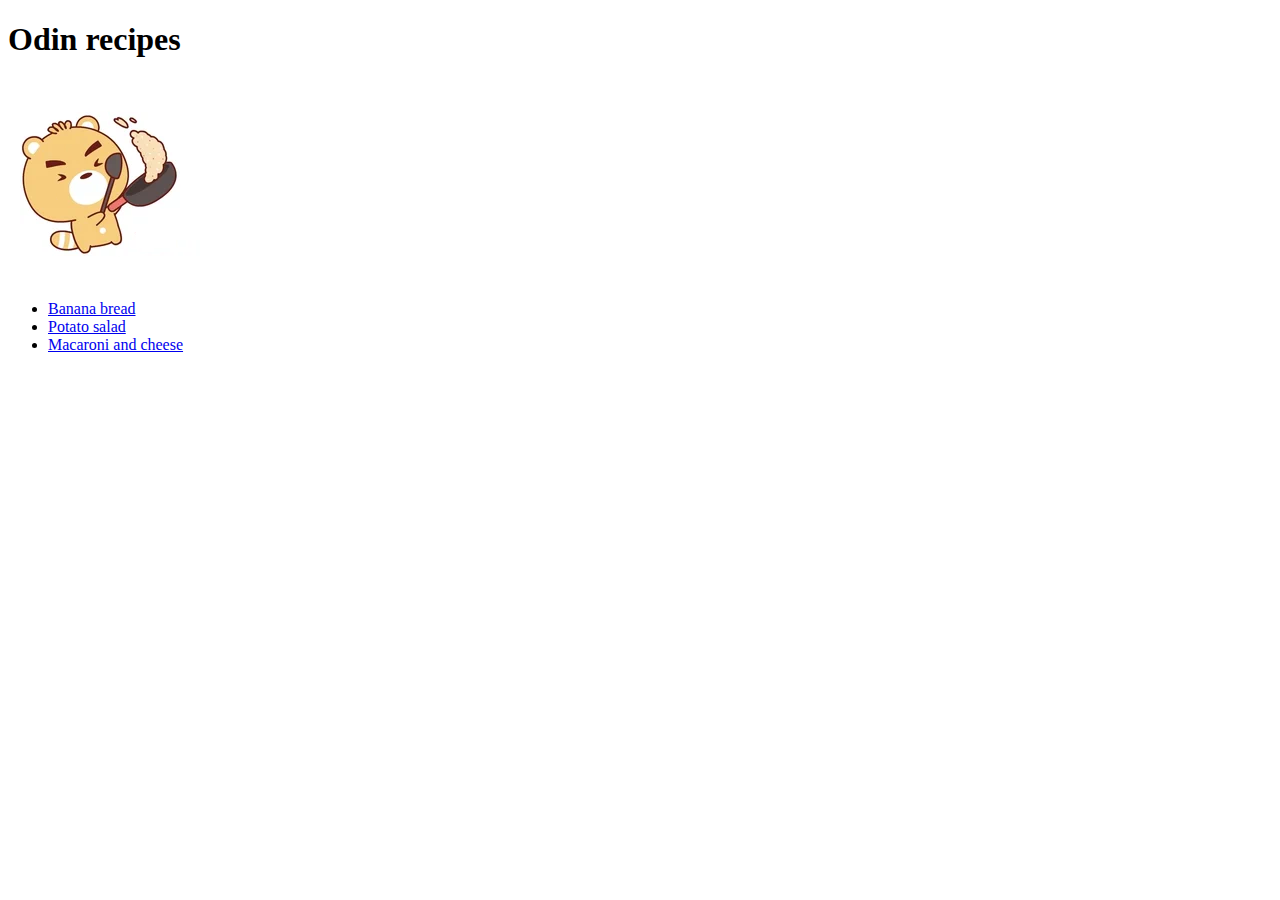
==== index.html @ 0179eceb "Add project: recipes" ====
<!DOCTYPE html>

<html lang = "en">
    <head>
        <meta charset = "UTF-8">

        <title>Odin recipes</title>
    </head>

    <body>
        <h1>Odin recipes</h1>

        <img src = "./images/cooking.gif" alt = "Cooking gif"/>

        <ul>
            <li>
                <a href = "./recipes/banana-bread.html">Banana bread</a>
            </li>
            <li>
                <a href = "./recipes/potato-salad.html">Potato salad</a>
            </li>
            <li>
                <a href = "./recipes/macaroni-and-cheese.html">Macaroni and cheese</a>
            </li>
        </ul>
    </body>
</html>
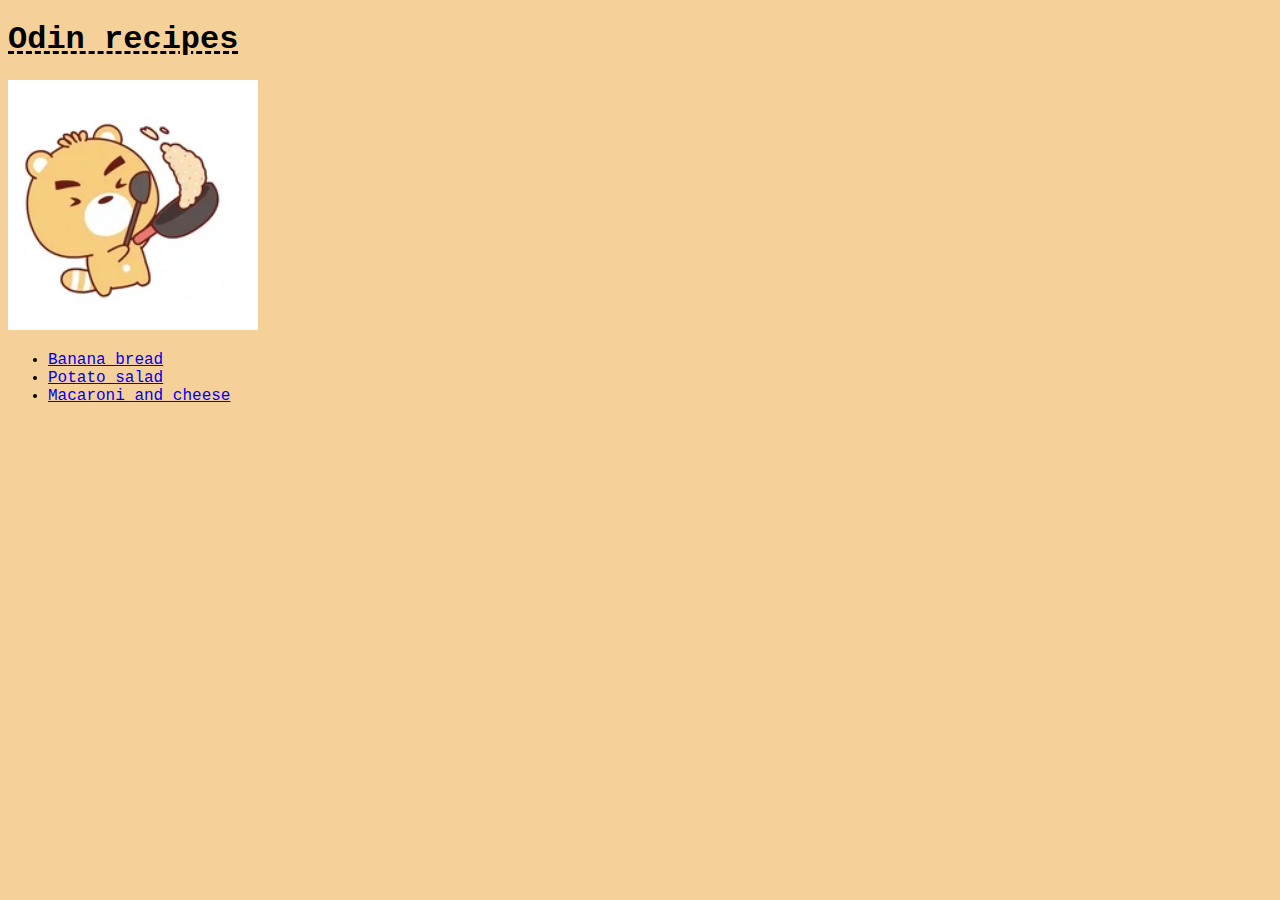
==== commit 6fccdc27: "Add basic styles with CSS" ====
--- a/index.html
+++ b/index.html
@@ -5,6 +5,8 @@
         <meta charset = "UTF-8">
 
         <title>Odin recipes</title>
+
+        <link rel = "stylesheet" href = "./styles.css">
     </head>
 
     <body>
--- a/styles.css
+++ b/styles.css
@@ -0,0 +1,19 @@
+img 
+{
+    width: 250px;
+    height: auto;
+}
+
+html
+{
+    background-color: rgb(245, 208, 153);
+    font-family: "Courier New", Courier, monospace;
+}
+
+h1 
+{
+    
+    text-decoration-line: underline;
+    text-decoration-color: black;
+    text-decoration-style: dashed;
+}